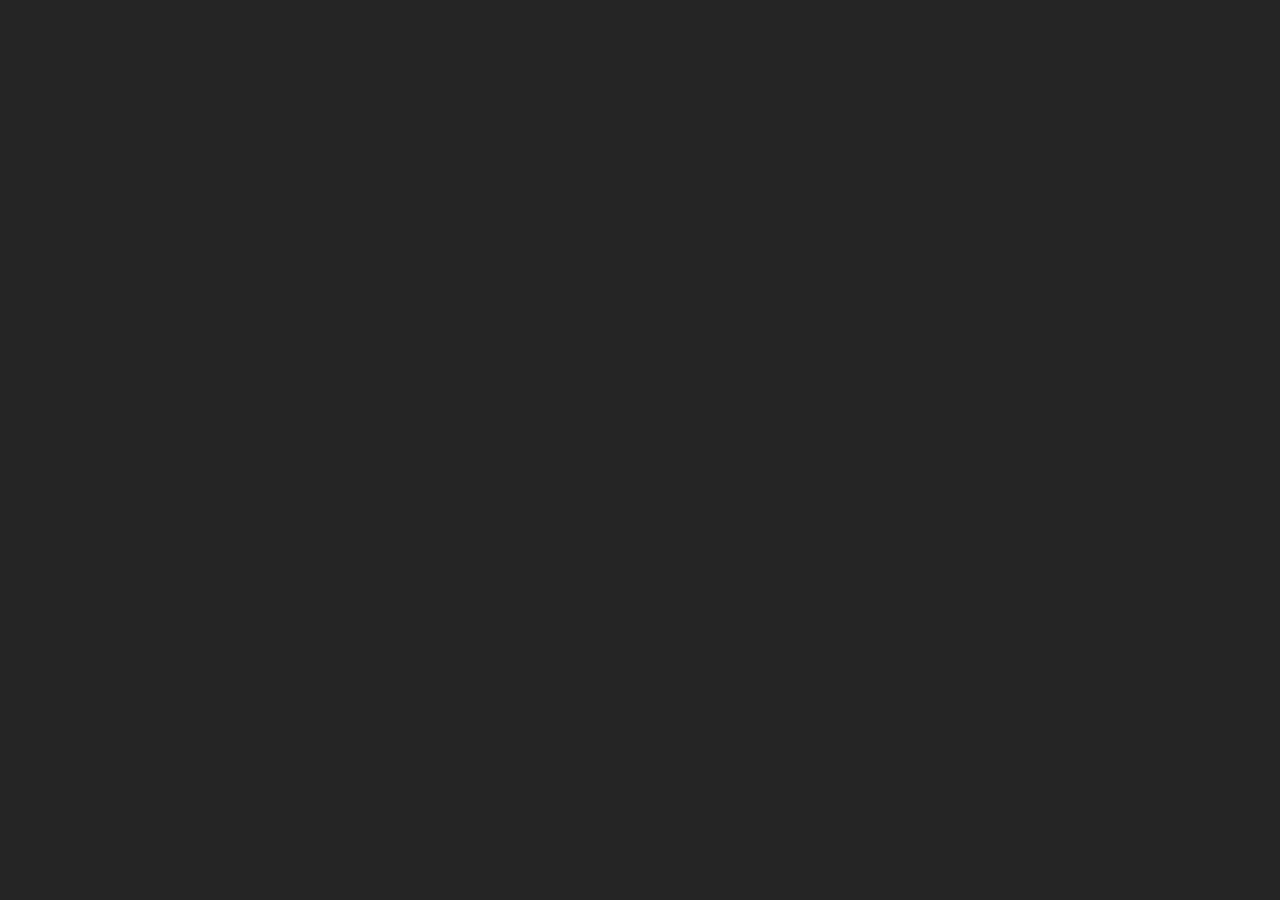
==== display.html @ 17063a18 "Add files via upload" ====
<html lang="en">
<head>
  <meta charset="UTF-8">
  <meta name="viewport" content="width=device-width, initial-scale=1.0">
  <link rel="shortcut icon" href="./images/RC-INV LOGO BLUE.png" type="image/x-icon">
  <link rel="stylesheet" href="./css/display.css">
  <title>display</title>
</head>
<body>
  
</body>
</html>
---- css/display.css ----
@import url(./settings.css);
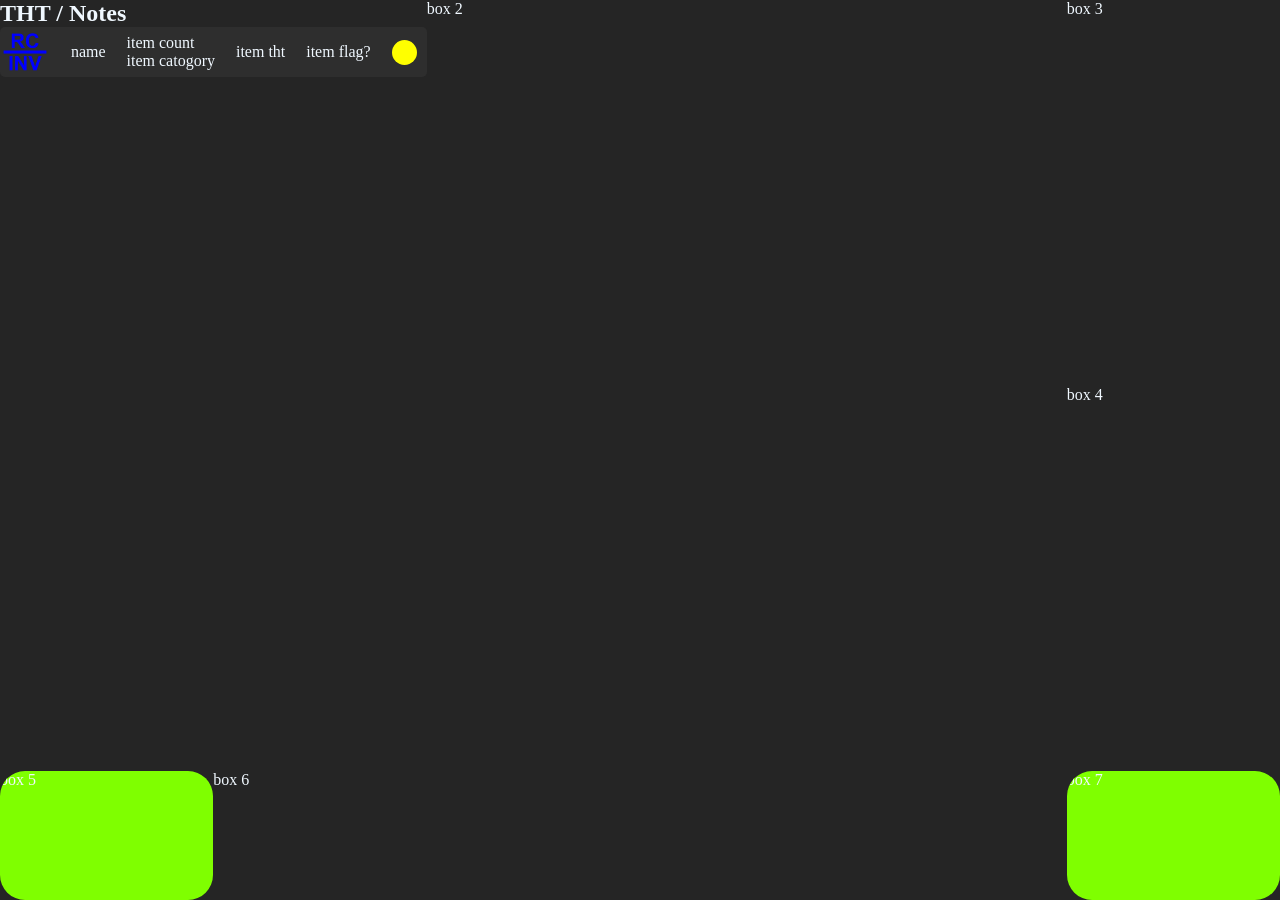
==== commit 953402fa: "Add files via upload" ====
--- a/display.html
+++ b/display.html
@@ -7,6 +7,76 @@
   <title>display</title>
 </head>
 <body>
-  
+  <!--  ≽^•⩊•^≼  -->
+  <header></header>
+    <div id="Not_Linked">
+      <p id="Not_Linked_Text">! LINK ERROR !</p>
+      <p id="Not_Linked_Text1">! this is not an valid screen link or its an expired link !</p>
+      <p id="Not_Linked_Text1">Pleas retry or generate an new code.</p>
+    </div>
+    <div id="Screen_defalt">
+      <div id="SD-box-1"> <!-- tht/notes bar -->
+        <h2>THT / Notes</h2>
+        <div id="SD-THT-scroll-box">
+          <div id="SD-THT-place">
+            <img id="SD-THT-Item-image" src="./images/RC-INV LOGO BLUE.png" alt="">
+            <p id="SD-THT-Name-Item">name</p>
+            <div>
+              <p id="SD-THT-Item-Count">item count</p>
+              <p id="SD-THT-Catogory">item catogory</p>
+            </div>
+            <p id="SD-THT-Item-THT">item tht</p>
+            <p Id="SD-THT-Item-Flag">item flag?</p>
+            <div id="SD-THT-item-status">
+            </div>
+          </div>
+        </div>
+      </div>
+      <div id="SD-box-2"> <!-- Flags bar -->
+        box 2
+      </div>
+      <div id="SD-box-3"> <!-- info/time/weather bar -->
+        box 3
+      </div>
+      <div id="SD-box-4"> <!-- Deliverys/logs bar -->
+        <p>box 4</p>
+        <!-- <h2>deliverys</h2> -->
+        <div>
+          <h3></h3>
+        </div>
+      </div>
+       <div id="SD-box-5"> <!-- flasher -->
+        box 5
+      </div>
+      <div id="SD-box-6"> <!-- lower info bar -->
+        box 6
+      </div>
+      <div id="SD-box-7"> <!-- flasher -->
+        box 7
+      </div>
+    </div>
+  <footer></footer>
+  <script>
+    const box = document.getElementById("SD-THT-scroll-box");
+
+    let pos = 0;
+    let speed = 0.5;
+    
+    function loop() {
+      if (box.scrollHeight > box.clientHeight) {
+        pos += speed;
+        box.scrollTop = pos;
+        
+        // restart when bottom is reached
+        if (pos >= box.scrollHeight - box.clientHeight) {
+          pos = 0;
+        }
+      }
+    
+      requestAnimationFrame(loop);
+    }
+    
+    loop();
+  </script>
 </body>
 </html>
--- a/css/display.css
+++ b/css/display.css
@@ -1 +1,97 @@
-@import url(./settings.css);+@import url(./settings.css);
+
+/* Screen not linked section */
+#Not_Linked{
+  display: flex;
+  min-height: 100vh;
+  justify-content: space-between;
+  align-items: center;
+  flex-direction: column;
+  box-shadow: 0 0 30px 0 var(--highlight-color) inset;
+  visibility: hidden;
+}
+
+#Not_Linked_Text {
+  font-size: 13.5vw;
+}
+
+#Not_Linked_Text1 {
+  font-size: 4.5vw;
+}
+/* defalt screen section */
+/* grid declare */
+
+#SD-box-1{grid-area: s1;}
+#SD-box-2{grid-area: s2;}
+#SD-box-3{grid-area: s3;}
+#SD-box-4{grid-area: s4;}
+#SD-box-5{grid-area: s5;}
+#SD-box-6{grid-area: s6;}
+#SD-box-7{grid-area: s7;}
+
+#Screen_defalt{
+  position: fixed;
+  box-sizing: border-box;
+
+  left: 0;
+  top: 0;
+  height: 100vh;
+  width: 100vw;
+
+  /* grid layout */
+  display: grid;
+  grid: 
+  's1 s1 s2 s2 s2 s3'
+  's1 s1 s2 s2 s2 s3'
+  's1 s1 s2 s2 s2 s3'
+  's1 s1 s2 s2 s2 s4'
+  's1 s1 s2 s2 s2 s4'
+  's1 s1 s2 s2 s2 s4'
+  's5 s6 s6 s6 s6 s7'
+  ;
+  grid-template-columns: repeat(6, 1fr);
+  grid-template-rows: repeat(7, 1fr);
+  /* visibility: hidden; */
+}
+/* other settings for grid */
+#Screen_defalt > div {
+  /* border: white 1px solid; */
+  overflow: hidden;
+}
+
+#SD-box-5, #SD-box-7{
+  background-color: chartreuse;
+  border-radius: 25px;
+}
+/* tht/notes bar settings */
+#SD-box-1{
+  display: flex;
+  flex-direction: column;
+}
+#SD-THT-scroll-box{
+  display: flex;
+  flex-direction: column;
+  overflow-y: scroll !important;
+  scrollbar-width: none;
+  gap: 7px;
+}
+#SD-THT-place{
+  background-color: var(--normal-color);
+  border-radius: 5px;
+  display: flex;
+  align-items: center;
+  gap: 5px;
+  justify-content: space-between;
+}
+
+#SD-THT-Item-image {
+  width: 50px;
+  height: 50px;
+}
+#SD-THT-item-status{
+  height: 25px;
+  width: 25px;
+  background-color: yellow;
+  border-radius: 25px;
+  margin-right: 10px;
+}
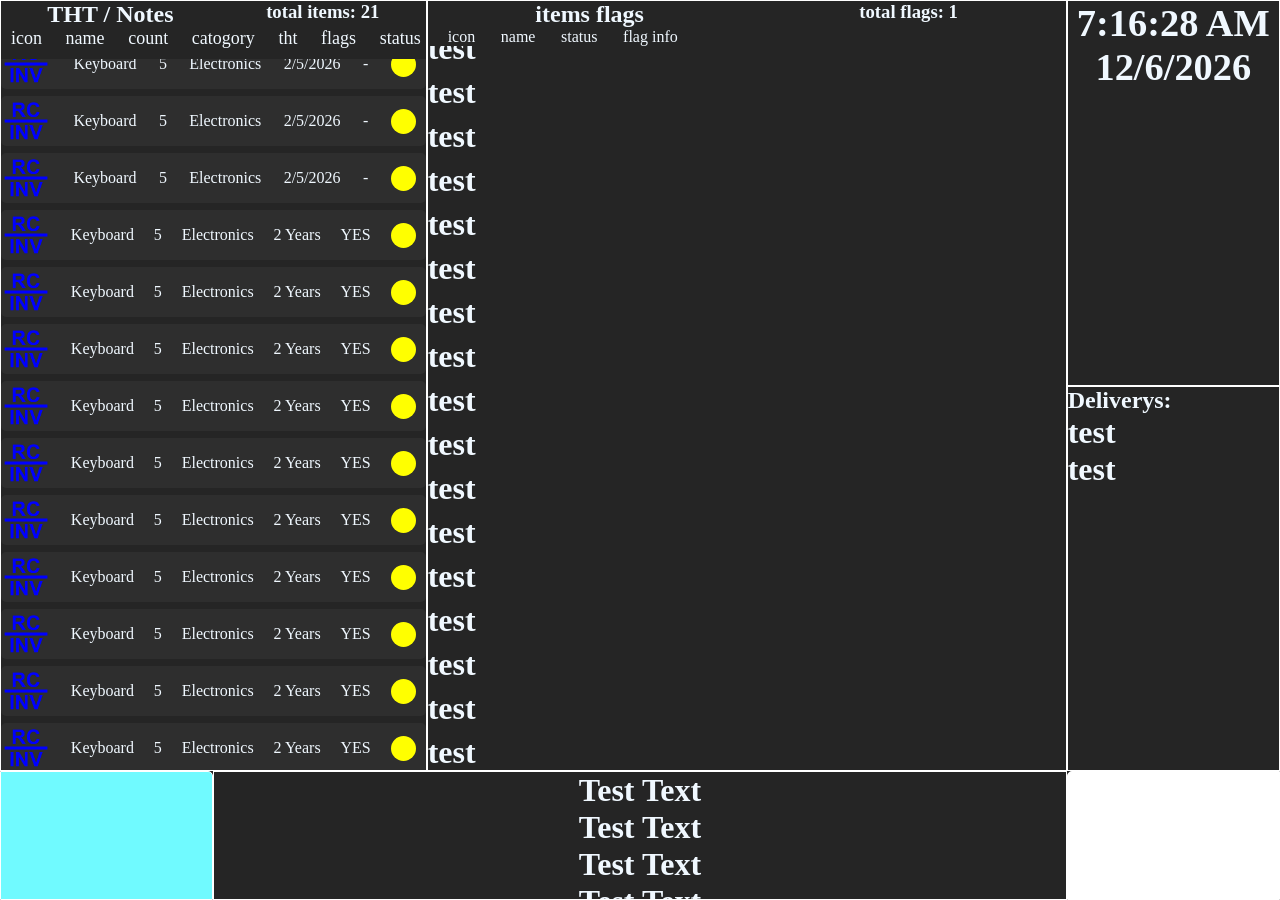
==== commit f61bca89: "Add files via upload" ====
--- a/display.html
+++ b/display.html
@@ -1,9 +1,12 @@
+<!DOCTYPE html>
 <html lang="en">
 <head>
   <meta charset="UTF-8">
   <meta name="viewport" content="width=device-width, initial-scale=1.0">
   <link rel="shortcut icon" href="./images/RC-INV LOGO BLUE.png" type="image/x-icon">
+  <script src="./js/test.js"></script>
   <link rel="stylesheet" href="./css/display.css">
+  
   <title>display</title>
 </head>
 <body>
@@ -16,67 +19,109 @@
     </div>
     <div id="Screen_defalt">
       <div id="SD-box-1"> <!-- tht/notes bar -->
-        <h2>THT / Notes</h2>
+        <div id="SD-THT-Top-Bar">
+          <h2>THT / Notes</h2>
+          <h3 id="SD-THT-Total-Item-Count">total items: 1</h3>
+        </div>
+        <div id="SD-THT-Top-Info-Bar">
+          <p>icon</p>
+          <p>name</p>
+          <p>count</p>
+          <p>catogory</p>
+          <p>tht</p>
+          <p>flags</p>
+          <p>status</p>
+        </div>
+        <h3></h3>
         <div id="SD-THT-scroll-box">
-          <div id="SD-THT-place">
-            <img id="SD-THT-Item-image" src="./images/RC-INV LOGO BLUE.png" alt="">
-            <p id="SD-THT-Name-Item">name</p>
-            <div>
-              <p id="SD-THT-Item-Count">item count</p>
-              <p id="SD-THT-Catogory">item catogory</p>
-            </div>
-            <p id="SD-THT-Item-THT">item tht</p>
-            <p Id="SD-THT-Item-Flag">item flag?</p>
-            <div id="SD-THT-item-status">
-            </div>
+        </div>
+      </div>
+      <div id="SD-box-2"> <!-- Flags bar -->
+        <div id="SD-Flags-Top-Info">
+          <h2>items flags</h2>
+          <h3>total flags: 1</h3>
+        </div>
+        <div id="SD-Flags-Top-Info-Bar">
+          <p>icon</p>
+          <p>name</p>
+          <p>status</p>
+          <p>flag info</p>
+        </div>
+        <div id="SD-Flasg-Flag-Scroll-Box">
+          <h1>test</h1>
+          <h1>test</h1>
+          <h1>test</h1>
+          <h1>test</h1>
+          <h1>test</h1>
+          <h1>test</h1>
+          <h1>test</h1>
+          <h1>test</h1>
+          <h1>test</h1>
+          <h1>test</h1>
+          <h1>test</h1>
+          <h1>test</h1>
+          <h1>test</h1>
+          <h1>test</h1>
+          <h1>test</h1>
+          <h1>test</h1>
+          <h1>test</h1>
+          <h1>test</h1>
+          <h1>test</h1>
+          <h1>test</h1>
+          <h1>test</h1>
+          <h1>test</h1>
+          <h1>test</h1>
+          <h1>test</h1>
+          <h1>test</h1>
+          <h1>test</h1>
+          <h1>test</h1>
+          <h1>test</h1>
+          <h1>test</h1>
+          <h1>test</h1>
+          <h1>test</h1>
+          <h1>test</h1>
+          <h1>test</h1>
+          <h1>test</h1>
+          <h1>test</h1>
+          <h1>test</h1>
+          <h1>test</h1>
+          <h1>test</h1>
+          <h1>test</h1>
+        </div>
+      </div>
+      <div id="SD-box-3"> <!-- info/time/weather bar -->
+        <div id="time-box">
+          <h1 id="time"></h1>
+          <h1 id="date"></h1>
+        </div>
+        <div id="weather-box">
+          <p id="weather-temp"></p>
+          <p id="weather-type"></p>
+          <p id="weather-humidity"></p>
+          <p id="weather-wind"></p>
+        </div>
+      </div>
+      <div id="SD-box-4"> <!-- Deliverys/logs bar -->
+        <h2>Deliverys:</h2>
+        <div>
+          <div>
+            <h1>test</h1>
+            <h1>test</h1>
           </div>
         </div>
       </div>
-      <div id="SD-box-2"> <!-- Flags bar -->
-        box 2
+       <div id="SD-box-5"> <!-- flasher --> </div>
+      <div id="SD-box-6"> <!-- lower info bar -->
+        <h1 id="SD-Lower-Info-1">Test Text</h1>
+        <h1 id="SD-Lower-Info-2">Test Text</h1>
+        <h1 id="SD-Lower-Info-3">Test Text</h1>
+        <h1 id="SD-Lower-Info-4">Test Text</h1>
       </div>
-      <div id="SD-box-3"> <!-- info/time/weather bar -->
-        box 3
-      </div>
-      <div id="SD-box-4"> <!-- Deliverys/logs bar -->
-        <p>box 4</p>
-        <!-- <h2>deliverys</h2> -->
-        <div>
-          <h3></h3>
-        </div>
-      </div>
-       <div id="SD-box-5"> <!-- flasher -->
-        box 5
-      </div>
-      <div id="SD-box-6"> <!-- lower info bar -->
-        box 6
-      </div>
-      <div id="SD-box-7"> <!-- flasher -->
-        box 7
-      </div>
+      <div id="SD-box-7"> <!-- flasher --> </div>
     </div>
   <footer></footer>
-  <script>
-    const box = document.getElementById("SD-THT-scroll-box");
-
-    let pos = 0;
-    let speed = 0.5;
-    
-    function loop() {
-      if (box.scrollHeight > box.clientHeight) {
-        pos += speed;
-        box.scrollTop = pos;
-        
-        // restart when bottom is reached
-        if (pos >= box.scrollHeight - box.clientHeight) {
-          pos = 0;
-        }
-      }
-    
-      requestAnimationFrame(loop);
-    }
-    
-    loop();
-  </script>
+  <script src="./js/auto_scroll.js"></script>
+  <script src="./js/itme.js"></script>
+  
 </body>
 </html>
--- a/css/display.css
+++ b/css/display.css
@@ -18,9 +18,9 @@
 #Not_Linked_Text1 {
   font-size: 4.5vw;
 }
+
 /* defalt screen section */
 /* grid declare */
-
 #SD-box-1{grid-area: s1;}
 #SD-box-2{grid-area: s2;}
 #SD-box-3{grid-area: s3;}
@@ -53,21 +53,52 @@
   grid-template-rows: repeat(7, 1fr);
   /* visibility: hidden; */
 }
+
 /* other settings for grid */
 #Screen_defalt > div {
-  /* border: white 1px solid; */
+  border: white 1px solid;
   overflow: hidden;
 }
 
-#SD-box-5, #SD-box-7{
-  background-color: chartreuse;
-  border-radius: 25px;
+#SD-box-7{
+  background-color: rgb(255, 255, 255);
+  border-radius: 5px 0 0 0;
 }
+
+#SD-box-5{
+  background-color: rgb(112, 250, 255);
+  border-radius: 0 5px 0 0;
+}
+
+#SD-Flags-Top-Info{
+  display: flex;
+  justify-content: space-around;
+}
+
+#SD-Flags-Top-Info-Bar{
+  display: flex;
+  gap: 2vw;
+  margin: 0 10px 0 20px;
+}
+
+#SD-THT-Top-Bar{
+  display: flex;
+  justify-content: space-around;
+}
+
+#SD-THT-Top-Info-Bar{
+  display: flex;
+  justify-content: space-between;
+  font-size: large;
+  margin: 0 5px 10px 10px;
+}
+
 /* tht/notes bar settings */
 #SD-box-1{
   display: flex;
   flex-direction: column;
 }
+
 #SD-THT-scroll-box{
   display: flex;
   flex-direction: column;
@@ -75,7 +106,8 @@
   scrollbar-width: none;
   gap: 7px;
 }
-#SD-THT-place{
+
+.SD-THT-place{
   background-color: var(--normal-color);
   border-radius: 5px;
   display: flex;
@@ -88,10 +120,44 @@
   width: 50px;
   height: 50px;
 }
+
 #SD-THT-item-status{
   height: 25px;
   width: 25px;
   background-color: yellow;
   border-radius: 25px;
   margin-right: 10px;
+}
+
+#SD-box-6{
+  text-align: center;
+}
+
+#SD-box-2{
+  display: flex;
+  flex-direction: column;
+}
+
+#SD-Flasg-Flag-Scroll-Box{
+  display: flex;
+  flex-direction: column;
+  overflow-y: scroll !important;
+  scrollbar-width: none;
+  gap: 7px;
+}
+
+#time-box{
+  text-align: center;
+  font-size: larger;
+}
+
+#SD-box-3{
+  display: flex;
+  flex-direction: column;
+}
+
+#weather-box{
+  margin-top: 5vh;
+  text-align: center;
+  font-size: larger;
 }
